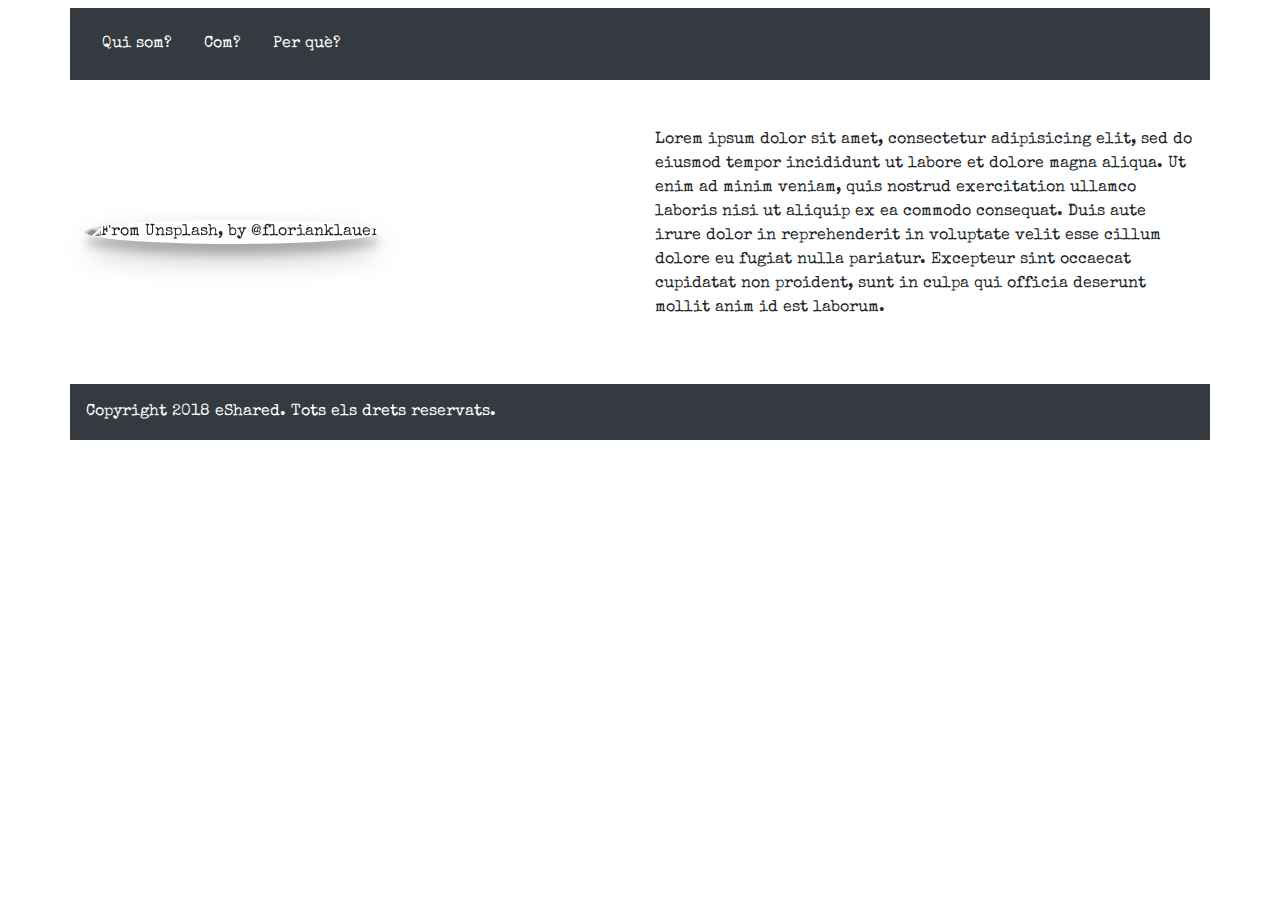
==== index.html @ ef7df3b4 ":godmode:" ====
<!doctype html>
<html lang="en">
  <head>
    <!-- Required meta tags -->
    <meta charset="utf-8">
    <meta name="viewport" content="width=device-width, initial-scale=1, shrink-to-fit=no">

    <!-- Font Awesome -->
    <script defer src="https://use.fontawesome.com/releases/v5.0.8/js/all.js"></script>

    <!-- Bootstrap CSS -->
    <link rel="stylesheet" href="https://maxcdn.bootstrapcdn.com/bootstrap/4.0.0/css/bootstrap.min.css" integrity="sha384-Gn5384xqQ1aoWXA+058RXPxPg6fy4IWvTNh0E263XmFcJlSAwiGgFAW/dAiS6JXm" crossorigin="anonymous">

    <!-- Estils -->
    <link rel="stylesheet" href="assets/css/master.css">

    <title>eShared</title>
  </head>
  <body>
    <nav class="container p-3 mt-2 bg-dark text-white">
      <ul class="nav">
        <li class="nav-item">
          <a class="nav-link text-white" href="#">Qui som?</a>
        </li>
        <li class="nav-item">
          <a class="nav-link text-white" href="#">Com?</a>
        </li>
        <li class="nav-item">
          <a class="nav-link text-white" href="#">Per què?</a>
        </li>
      </ul>
    </nav>

    <main class="container my-5">
      <!-- Qui som? -->
      <div class="row align-items-center">
        <div class="col">
          <img src="https://source.unsplash.com/mk7D-4UCfmg" class="img-fluid" alt="From Unsplash, by @florianklauer">
        </div>
        <div class="col">
          <p>Lorem ipsum dolor sit amet, consectetur adipisicing elit, sed do eiusmod tempor incididunt ut labore et dolore magna aliqua. Ut enim ad minim veniam, quis nostrud exercitation ullamco laboris nisi ut aliquip ex ea commodo consequat. Duis aute irure dolor in reprehenderit in voluptate velit esse cillum dolore eu fugiat nulla pariatur. Excepteur sint occaecat cupidatat non proident, sunt in culpa qui officia deserunt mollit anim id est laborum.</p>
        </div>
      </div>
    </main>

    <footer class="container p-3 mb-2 bg-dark text-white">
      Copyright <i class="fas fa-copyright"></i> 2018 eShared. Tots els drets reservats.
    </footer>

    <!-- Optional JavaScript -->
    <!-- jQuery first, then Popper.js, then Bootstrap JS -->
    <script src="https://code.jquery.com/jquery-3.2.1.slim.min.js" integrity="sha384-KJ3o2DKtIkvYIK3UENzmM7KCkRr/rE9/Qpg6aAZGJwFDMVNA/GpGFF93hXpG5KkN" crossorigin="anonymous"></script>
    <script src="https://cdnjs.cloudflare.com/ajax/libs/popper.js/1.12.9/umd/popper.min.js" integrity="sha384-ApNbgh9B+Y1QKtv3Rn7W3mgPxhU9K/ScQsAP7hUibX39j7fakFPskvXusvfa0b4Q" crossorigin="anonymous"></script>
    <script src="https://maxcdn.bootstrapcdn.com/bootstrap/4.0.0/js/bootstrap.min.js" integrity="sha384-JZR6Spejh4U02d8jOt6vLEHfe/JQGiRRSQQxSfFWpi1MquVdAyjUar5+76PVCmYl" crossorigin="anonymous"></script>
  </body>
</html>
---- assets/css/master.css ----
@import url('https://fonts.googleapis.com/css?family=Special+Elite');

body {
  font-family: 'Special Elite', cursive;
}

img {
  filter: grayscale(100%);
  border-radius: 100%;
  box-shadow: 0 14px 28px rgba(0,0,0,0.25), 0 10px 10px rgba(0,0,0,0.22);
  max-height: 600px;
}
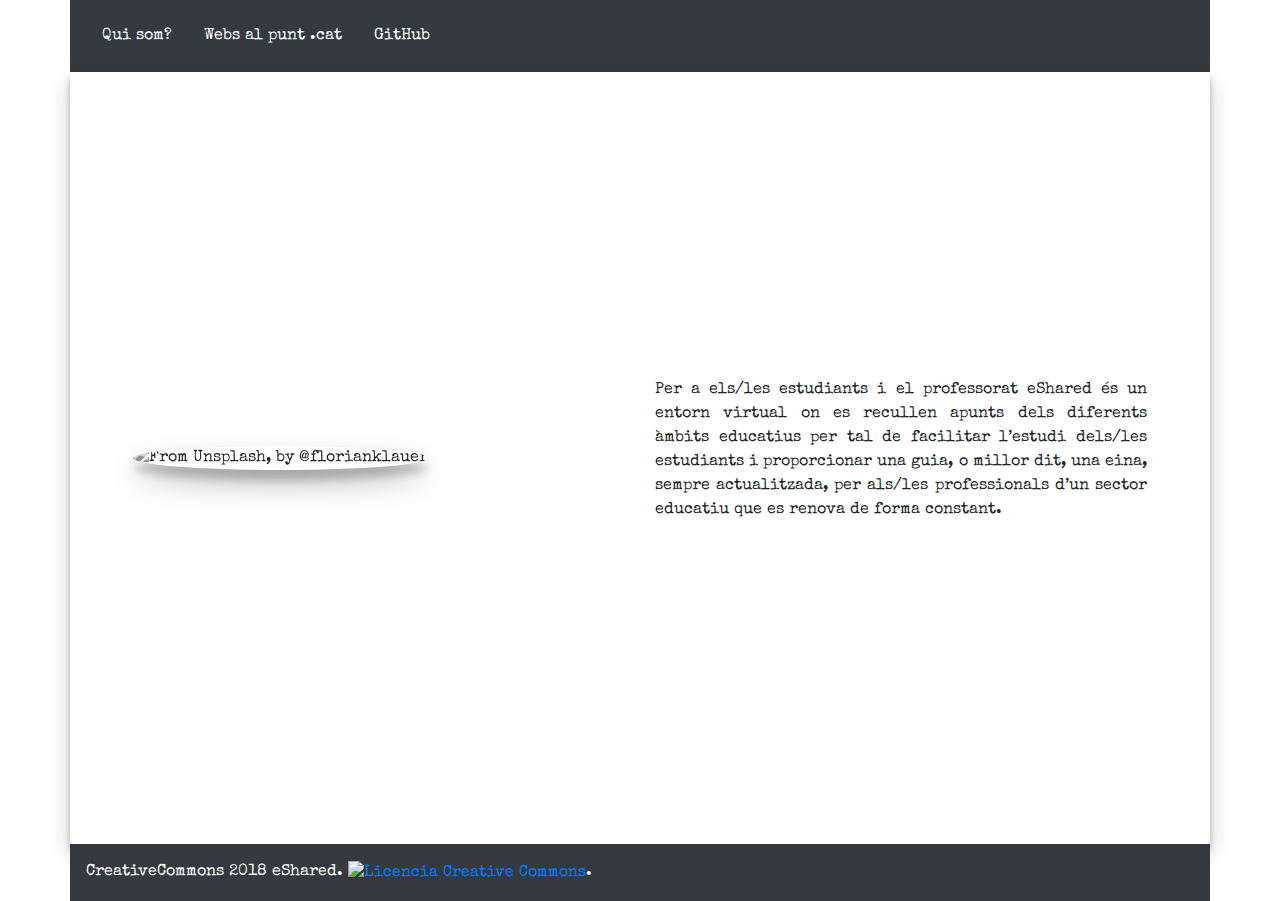
==== commit 556fcc78: "Contigut OK, format i JS membres equip afegits per començar" ====
--- a/index.html
+++ b/index.html
@@ -17,34 +17,35 @@
     <title>eShared</title>
   </head>
   <body>
-    <nav class="container p-3 mt-2 bg-dark text-white">
+    <nav class="container p-3 bg-dark text-white">
       <ul class="nav">
         <li class="nav-item">
-          <a class="nav-link text-white" href="#">Qui som?</a>
+          <a class="nav-link text-white" href="index.html">Qui som?</a>
         </li>
         <li class="nav-item">
-          <a class="nav-link text-white" href="#">Com?</a>
+          <a class="nav-link text-white" href="wap.html">Webs al punt .cat</a>
         </li>
         <li class="nav-item">
-          <a class="nav-link text-white" href="#">Per què?</a>
+          <a class="nav-link text-white" href="git.html">GitHub</a>
         </li>
       </ul>
     </nav>
 
-    <main class="container my-5">
-      <!-- Qui som? -->
-      <div class="row align-items-center">
-        <div class="col">
-          <img src="https://source.unsplash.com/mk7D-4UCfmg" class="img-fluid" alt="From Unsplash, by @florianklauer">
-        </div>
-        <div class="col">
-          <p>Lorem ipsum dolor sit amet, consectetur adipisicing elit, sed do eiusmod tempor incididunt ut labore et dolore magna aliqua. Ut enim ad minim veniam, quis nostrud exercitation ullamco laboris nisi ut aliquip ex ea commodo consequat. Duis aute irure dolor in reprehenderit in voluptate velit esse cillum dolore eu fugiat nulla pariatur. Excepteur sint occaecat cupidatat non proident, sunt in culpa qui officia deserunt mollit anim id est laborum.</p>
+    <main>
+      <div class="container">
+        <div class="row align-items-center px-5">
+          <div class="col-md-6">
+            <img src="https://source.unsplash.com/mk7D-4UCfmg" class="img-fluid" alt="From Unsplash, by @florianklauer">
+          </div>
+          <div class="col-md-6">
+            <p class="text-justify">Per a els/les estudiants i el professorat eShared és un entorn virtual on es recullen apunts dels diferents àmbits educatius per tal de facilitar l’estudi dels/les estudiants i proporcionar una guia, o millor dit, una eina, sempre actualitzada, per als/les professionals d’un sector educatiu que es renova de forma constant.</p>
+          </div>
         </div>
       </div>
     </main>
 
-    <footer class="container p-3 mb-2 bg-dark text-white">
-      Copyright <i class="fas fa-copyright"></i> 2018 eShared. Tots els drets reservats.
+    <footer class="container p-3 bg-dark text-white">
+      CreativeCommons <i class="fab fa-creative-commons"></i> 2018 eShared. <a rel="license" href="http://creativecommons.org/licenses/by-sa/4.0/"><img alt="Licencia Creative Commons" style="border-width:0" src="https://i.creativecommons.org/l/by-sa/4.0/80x15.png" /></a>.
     </footer>
 
     <!-- Optional JavaScript -->
@@ -52,5 +53,7 @@
     <script src="https://code.jquery.com/jquery-3.2.1.slim.min.js" integrity="sha384-KJ3o2DKtIkvYIK3UENzmM7KCkRr/rE9/Qpg6aAZGJwFDMVNA/GpGFF93hXpG5KkN" crossorigin="anonymous"></script>
     <script src="https://cdnjs.cloudflare.com/ajax/libs/popper.js/1.12.9/umd/popper.min.js" integrity="sha384-ApNbgh9B+Y1QKtv3Rn7W3mgPxhU9K/ScQsAP7hUibX39j7fakFPskvXusvfa0b4Q" crossorigin="anonymous"></script>
     <script src="https://maxcdn.bootstrapcdn.com/bootstrap/4.0.0/js/bootstrap.min.js" integrity="sha384-JZR6Spejh4U02d8jOt6vLEHfe/JQGiRRSQQxSfFWpi1MquVdAyjUar5+76PVCmYl" crossorigin="anonymous"></script>
+    <!-- JavaScript pràctica -->
+    <script src="assets/js/roger.js" charset="utf-8"></script>
   </body>
 </html>
--- a/assets/css/master.css
+++ b/assets/css/master.css
@@ -1,12 +1,43 @@
+/* # Fonts
+# --------------------------------------------------------------------------- */
 @import url('https://fonts.googleapis.com/css?family=Special+Elite');
+
+/* # HTML & Body & Main
+# --------------------------------------------------------------------------- */
+html,
+body {
+  height: 100%;
+}
 
 body {
   font-family: 'Special Elite', cursive;
 }
 
-img {
+main {
+  /* 128 és la suma de l'altura del navbar i del footer */
+  min-height: calc(100vh - 128px);
+}
+
+/* # Contenedor contingut
+Nosaltres només creem una fila, per tant ens interessa que el row tingui el
+100% de l'altura per tal de que el contigut es pugui centrar verticalment.
+# --------------------------------------------------------------------------- */
+div.container .row {
+  min-height: calc(100vh - 128px);
+  box-shadow: 0 10px 20px rgba(0,0,0,0.19), 0 6px 6px rgba(0,0,0,0.23);
+}
+
+/* # Imatges
+# --------------------------------------------------------------------------- */
+main img {
   filter: grayscale(100%);
   border-radius: 100%;
   box-shadow: 0 14px 28px rgba(0,0,0,0.25), 0 10px 10px rgba(0,0,0,0.22);
   max-height: 600px;
 }
+
+/* # Pau de pàgina
+# --------------------------------------------------------------------------- */
+footer {
+  bottom: 0;
+}
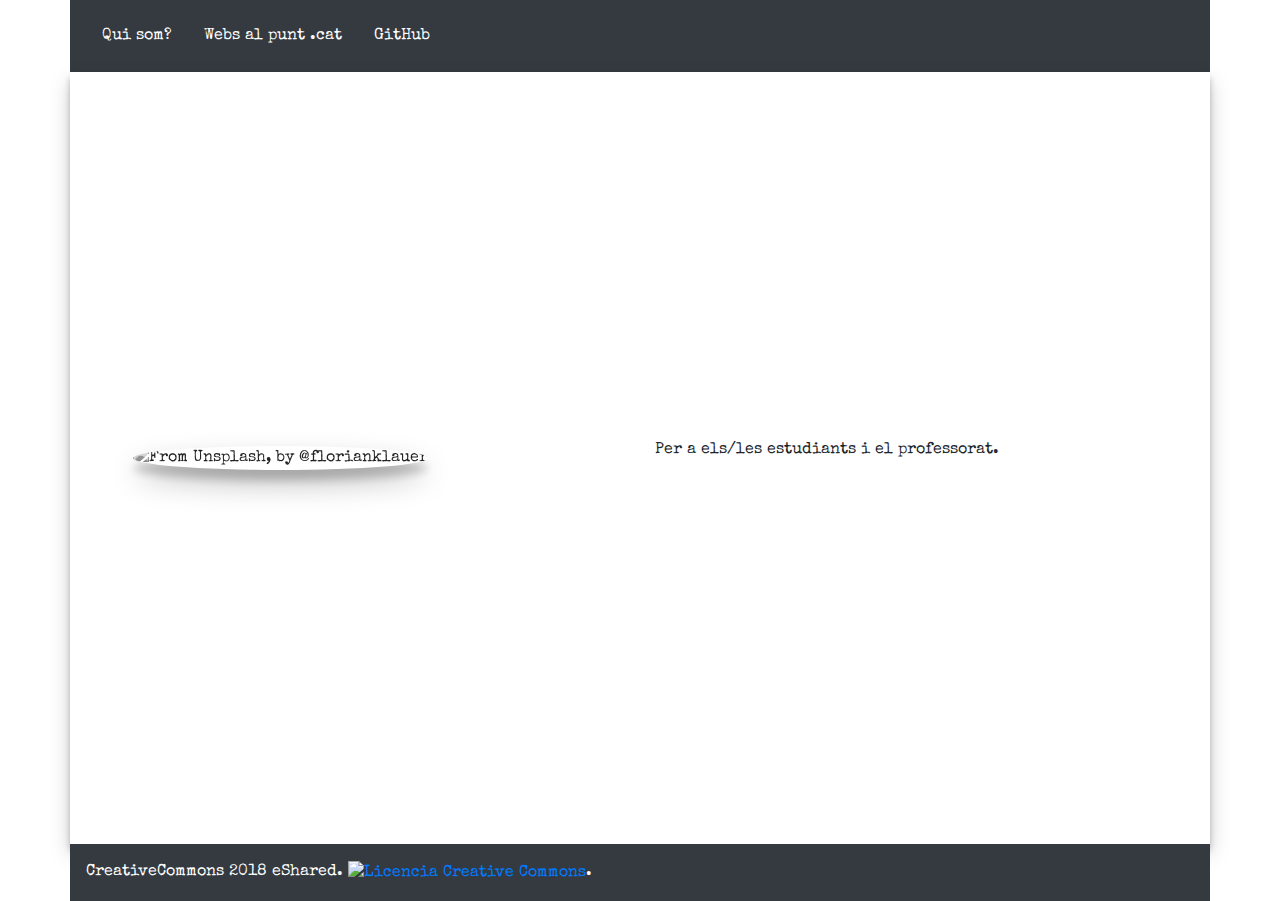
==== commit ca606971: "Fins punt 4 OK" ====
--- a/index.html
+++ b/index.html
@@ -20,7 +20,7 @@
     <nav class="container p-3 bg-dark text-white">
       <ul class="nav">
         <li class="nav-item">
-          <a class="nav-link text-white" href="index.html">Qui som?</a>
+          <a id="roger" class="nav-link text-white" href="index.html">Qui som?</a>
         </li>
         <li class="nav-item">
           <a class="nav-link text-white" href="wap.html">Webs al punt .cat</a>
@@ -38,7 +38,7 @@
             <img src="https://source.unsplash.com/mk7D-4UCfmg" class="img-fluid" alt="From Unsplash, by @florianklauer">
           </div>
           <div class="col-md-6">
-            <p class="text-justify">Per a els/les estudiants i el professorat eShared és un entorn virtual on es recullen apunts dels diferents àmbits educatius per tal de facilitar l’estudi dels/les estudiants i proporcionar una guia, o millor dit, una eina, sempre actualitzada, per als/les professionals d’un sector educatiu que es renova de forma constant.</p>
+            <p>Per a els/les estudiants i el professorat<span id="eshared"></span>.</p>
           </div>
         </div>
       </div>
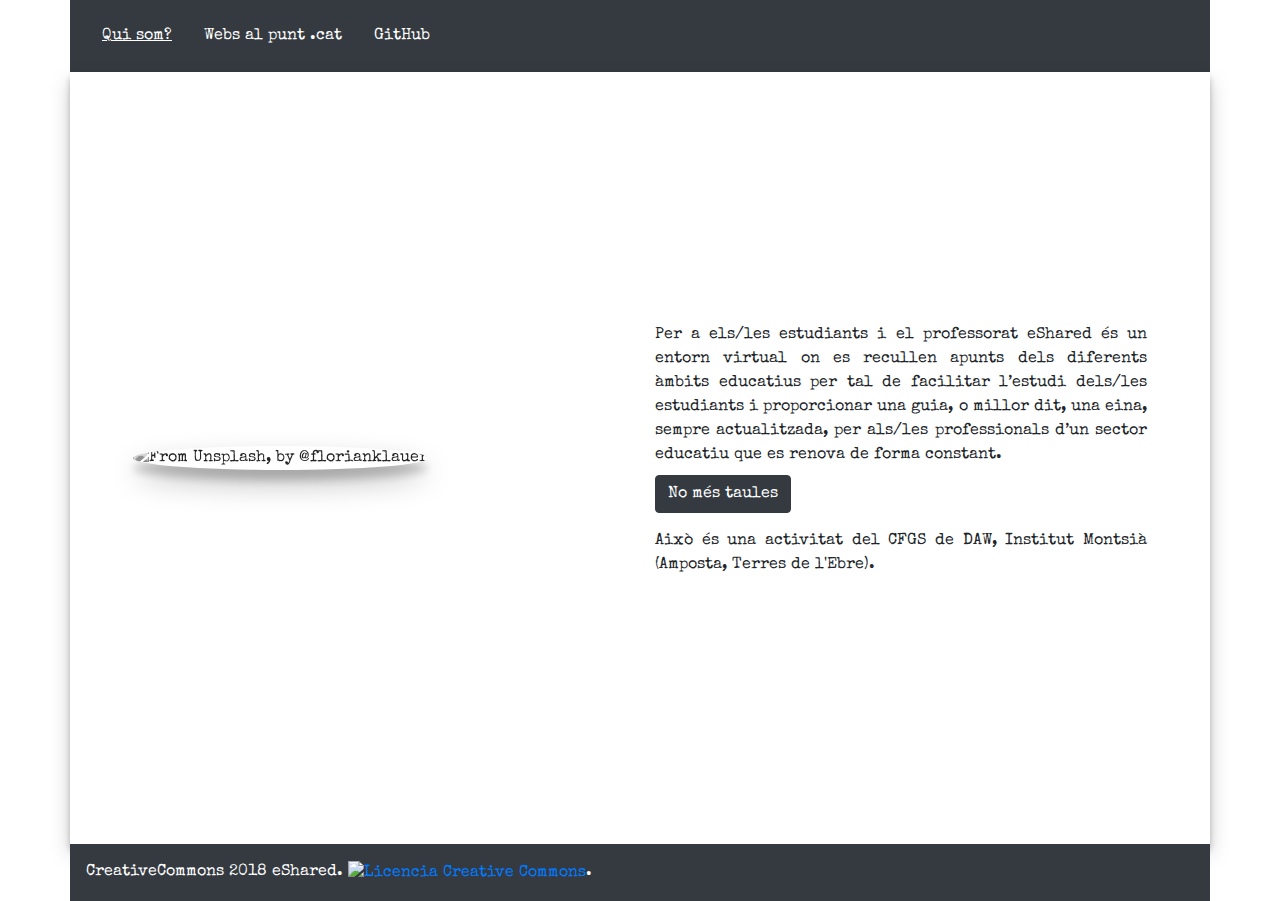
==== commit 1a5e0704: "Punt 7 i Punt 10 OK" ====
--- a/index.html
+++ b/index.html
@@ -35,10 +35,13 @@
       <div class="container">
         <div class="row align-items-center px-5">
           <div class="col-md-6">
-            <img src="https://source.unsplash.com/mk7D-4UCfmg" class="img-fluid" alt="From Unsplash, by @florianklauer">
+            <img id="punt10" src="https://source.unsplash.com/mk7D-4UCfmg" class="img-fluid" alt="From Unsplash, by @florianklauer">
           </div>
-          <div class="col-md-6">
-            <p>Per a els/les estudiants i el professorat<span id="eshared"></span>.</p>
+          <div id="punt5" class="col-md-6">
+            <p>
+              Per a els/les estudiants i el professorat<span id="eshared"></span>.<br>
+              <button onclick="pararCrearTaula()" id="btnTaula" type="button" class="btn btn-dark mt-2">No més taules</button>
+            </p>
           </div>
         </div>
       </div>
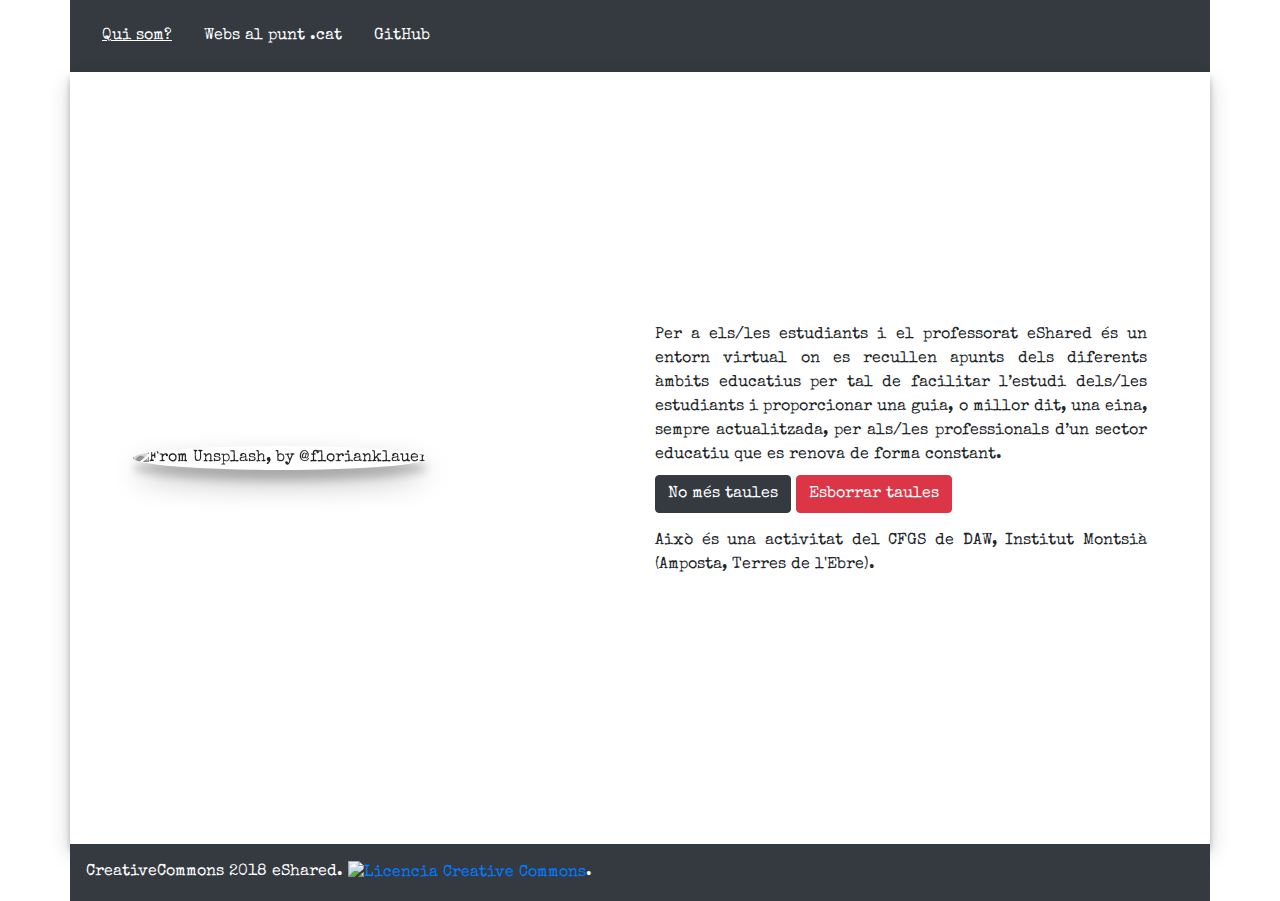
==== commit e394297b: "Punt 9 OK" ====
--- a/index.html
+++ b/index.html
@@ -41,6 +41,7 @@
             <p>
               Per a els/les estudiants i el professorat<span id="eshared"></span>.<br>
               <button onclick="pararCrearTaula()" id="btnTaula" type="button" class="btn btn-dark mt-2">No més taules</button>
+              <button onclick="borrarTaules()" id="btnTaula" type="button" class="btn btn-danger mt-2">Esborrar taules</button>
             </p>
           </div>
         </div>
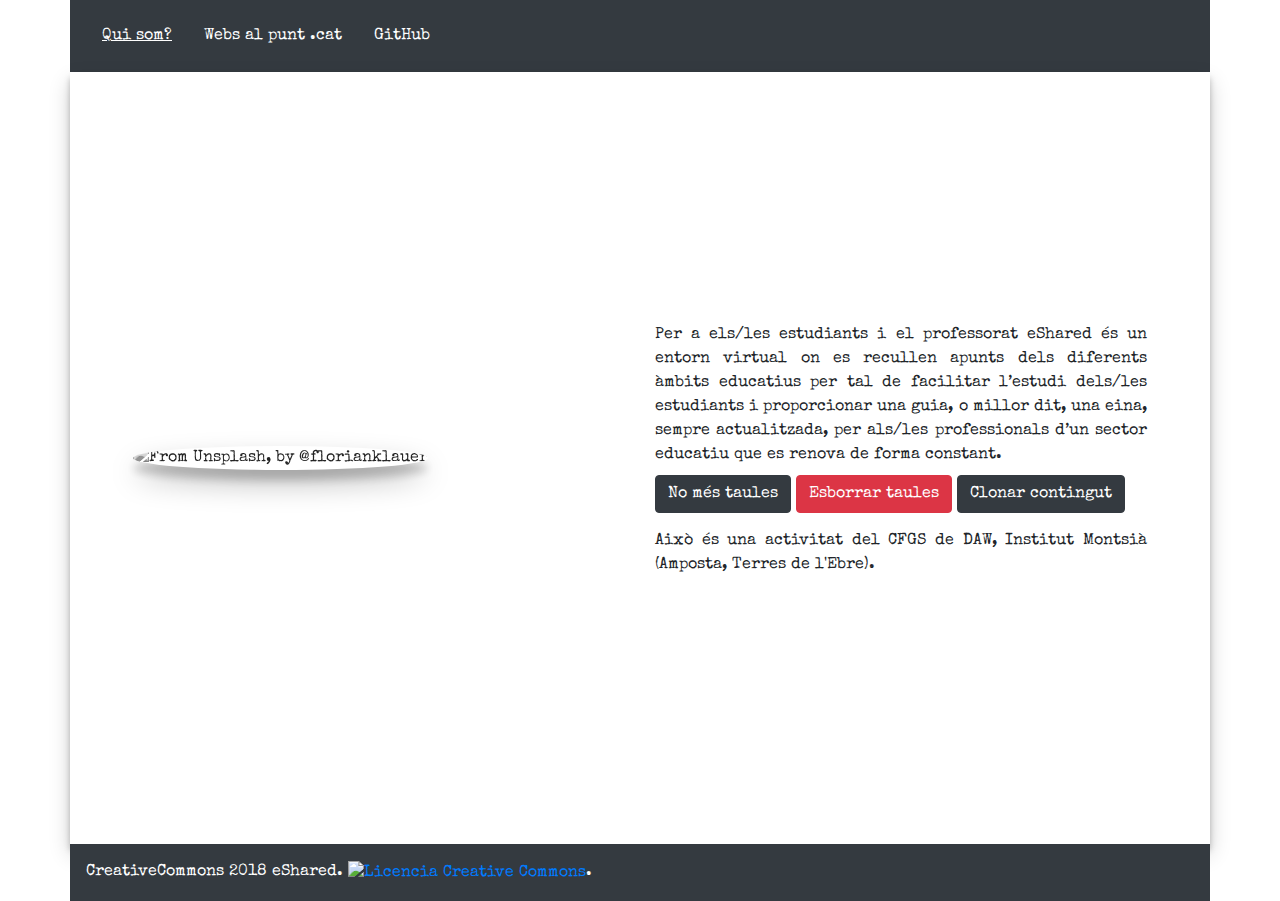
==== commit 65d97189: "Punt 8 OK" ====
--- a/index.html
+++ b/index.html
@@ -32,8 +32,8 @@
     </nav>
 
     <main>
-      <div class="container">
-        <div class="row align-items-center px-5">
+      <div id="punt8contenedor" class="container">
+        <div id="punt8" class="row align-items-center px-5">
           <div class="col-md-6">
             <img id="punt10" src="https://source.unsplash.com/mk7D-4UCfmg" class="img-fluid" alt="From Unsplash, by @florianklauer">
           </div>
@@ -42,6 +42,7 @@
               Per a els/les estudiants i el professorat<span id="eshared"></span>.<br>
               <button onclick="pararCrearTaula()" id="btnTaula" type="button" class="btn btn-dark mt-2">No més taules</button>
               <button onclick="borrarTaules()" id="btnTaula" type="button" class="btn btn-danger mt-2">Esborrar taules</button>
+              <button onclick="elAtaqueDelosClones()" id="btnTaula" type="button" class="btn btn-dark mt-2">Clonar contingut</button>
             </p>
           </div>
         </div>
